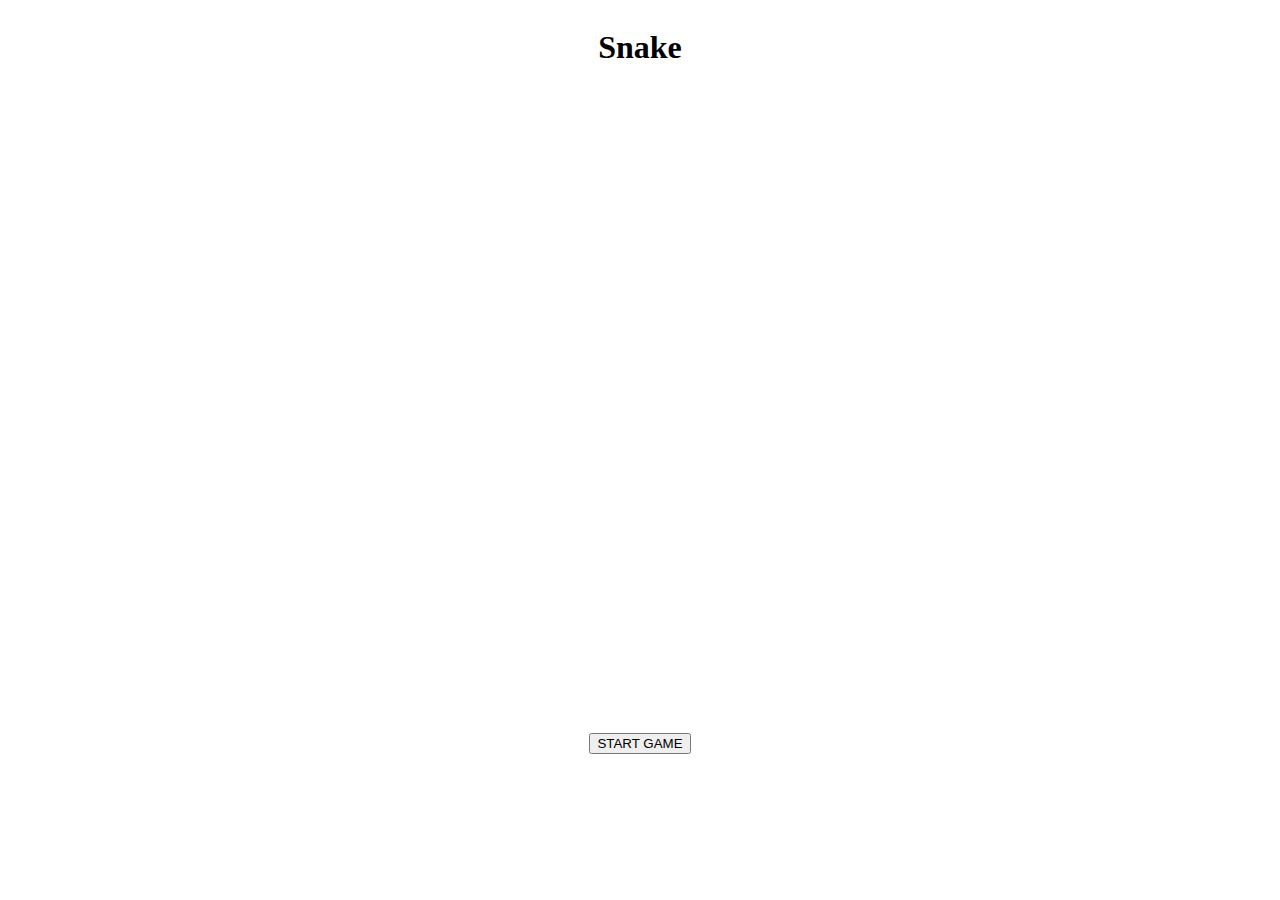
==== index.html @ a85d57a7 "First commit - display buttons, board, moving snake (without deleting the last elem)" ====
<!DOCTYPE html>
<html lang="en">
<head>
    <meta charset="UTF-8">
    <meta name="viewport" content="width=device-width, initial-scale=1.0">
    <title>Snake Game</title>
    <link rel="stylesheet" href="style.css">
</head>
<body>
    <div>
        <h1>Snake</h1>
    </div>
    <div>
        <canvas id="gameboard" width="625px" height="625px" alt="The Snake Game Board"></canvas>
    </div>
    <div class="buttons">
        <button id="start-btn" onclick="playGame()">START GAME</button>
        <button id="reset-btn" class="hidden" onclick="resetGame()">RESET GAME</button>
        <button id="stop-btn" class="hidden" onclick="stopGame()">STOP GAME</button>
    </div>
    
    <script src="script.js"></script>
</body>
</html>
---- style.css ----
h1 { text-align: center; }

div { display: flex; justify-content: center; align-items: center; }

.buttons { display: flex; flex-direction: column; padding: 20px; }
.hidden { display: none; }
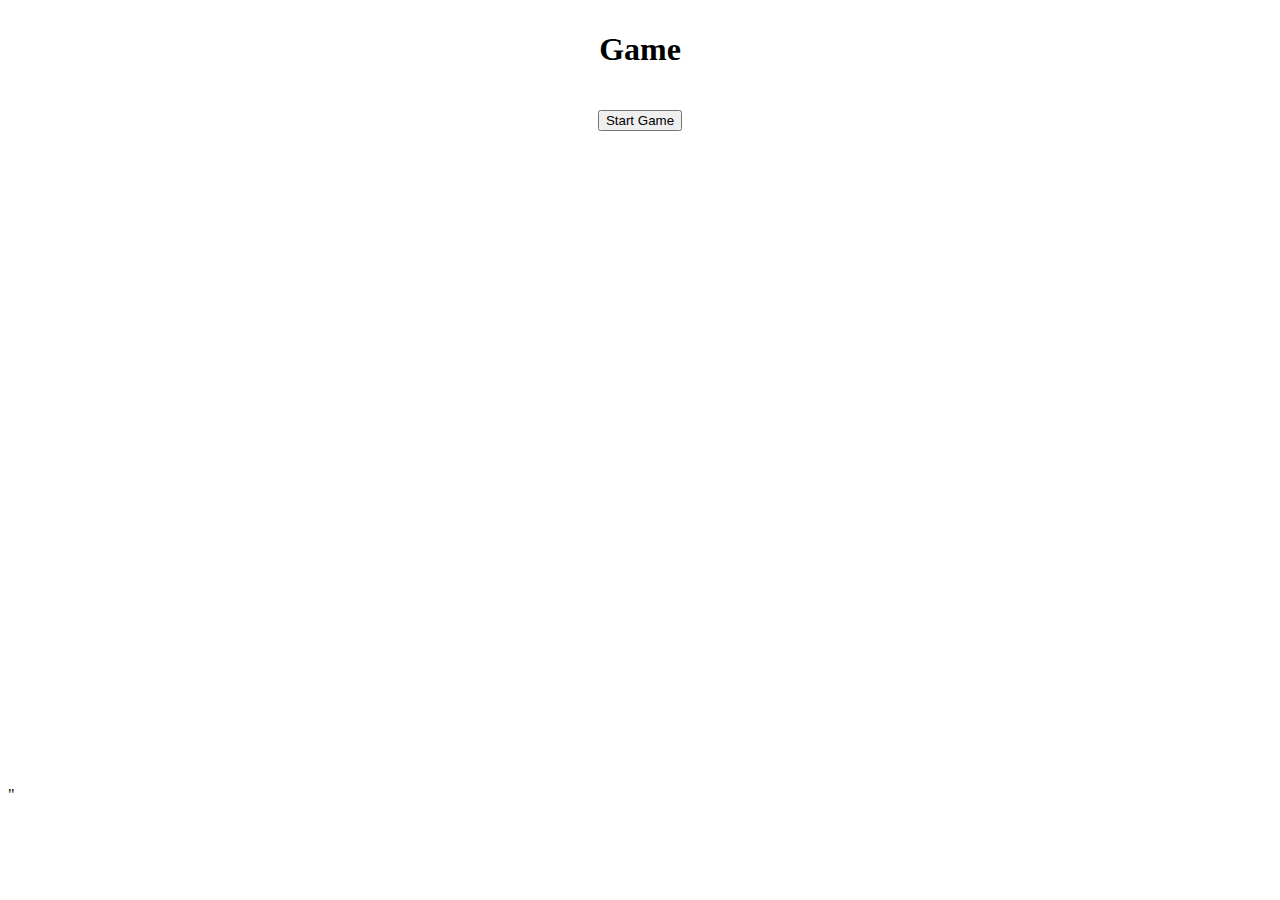
==== commit e6fb53dd: "add (functional)  start, pause and stop buttons" ====
--- a/index.html
+++ b/index.html
@@ -3,22 +3,22 @@
 <head>
     <meta charset="UTF-8">
     <meta name="viewport" content="width=device-width, initial-scale=1.0">
-    <title>Snake Game</title>
+    <title>Practice</title>
     <link rel="stylesheet" href="style.css">
 </head>
 <body>
-    <div>
-        <h1>Snake</h1>
+    <h1 class="centered">Game</h1>
+    <div class="buttons centered">
+        <button id="start-btn">Start Game</button>
+        <button id="pause-btn" class="hidden">Pause Game</button>
+        <button id="stop-btn" class="hidden">Stop Game</button>
     </div>
-    <div>
-        <canvas id="gameboard" width="625px" height="625px" alt="The Snake Game Board"></canvas>
-    </div>
-    <div class="buttons">
-        <button id="start-btn" onclick="playGame()">START GAME</button>
-        <button id="reset-btn" class="hidden" onclick="resetGame()">RESET GAME</button>
-        <button id="stop-btn" class="hidden" onclick="stopGame()">STOP GAME</button>
-    </div>
+    <div id="board" class="centered">
+        <canvas id="gameBoard" width="625px" height="625px" alt="The Snake Game Board"></canvas>
+    </div>"
     
+
     <script src="script.js"></script>
+    
 </body>
 </html>--- a/style.css
+++ b/style.css
@@ -1,7 +1,4 @@
 
-h1 { text-align: center; }
+.centered { display: flex; justify-content: center;  padding: 10px; }
 
-div { display: flex; justify-content: center; align-items: center; }
-
-.buttons { display: flex; flex-direction: column; padding: 20px; }
-.hidden { display: none; } 
+.hidden { display: none; }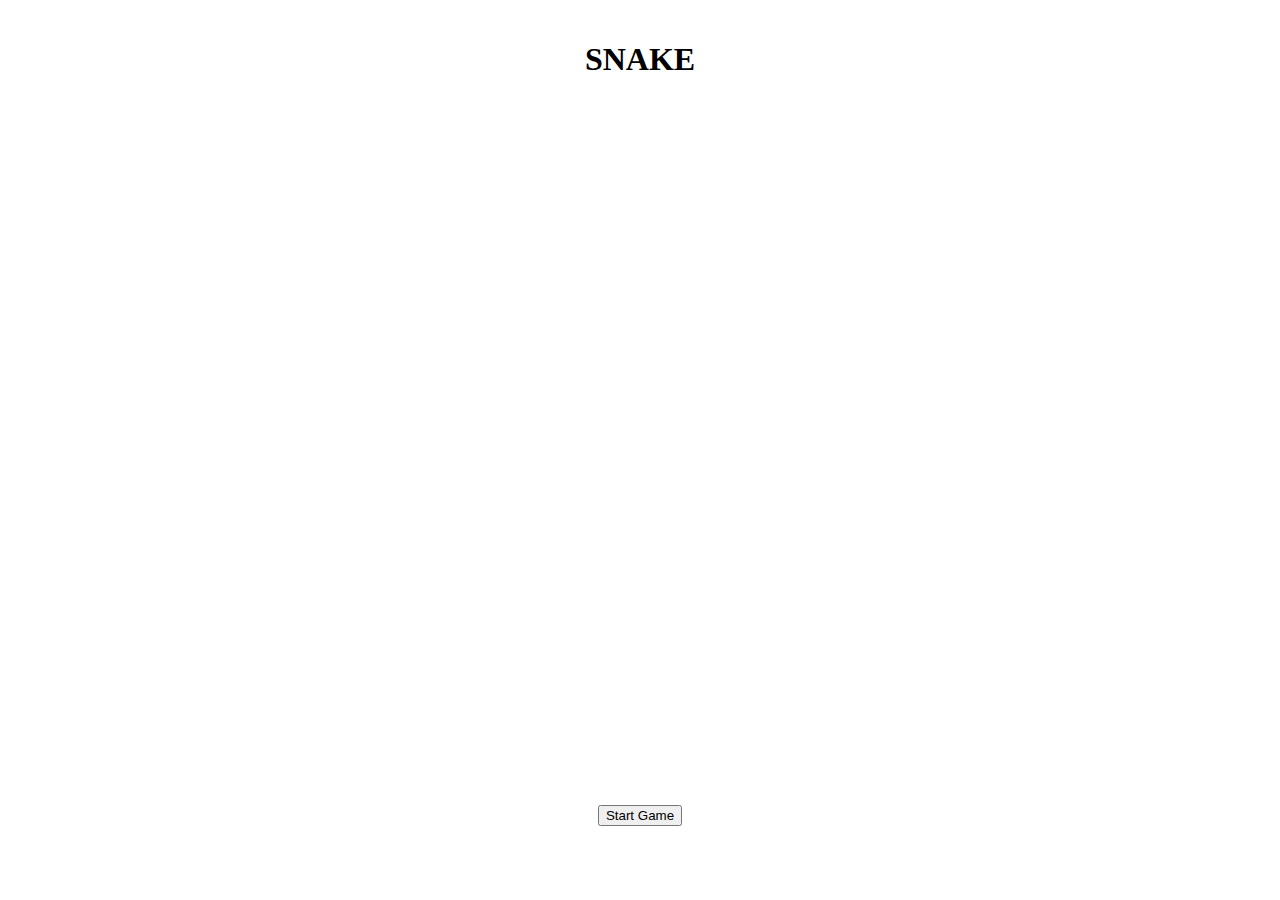
==== commit d127c710: "add food generator, increase snake length" ====
--- a/index.html
+++ b/index.html
@@ -7,18 +7,23 @@
     <link rel="stylesheet" href="style.css">
 </head>
 <body>
-    <h1 class="centered">Game</h1>
+    <div>
+        <h1 class="centered">SNAKE</h1>
+        <p id="message"></p>
+    </div>
+    
+    <div id="board" class="centered">
+        <canvas id="gameBoard" width="625px" height="625px" alt="The Snake Game Board"></canvas>
+    </div>
+    
     <div class="buttons centered">
         <button id="start-btn">Start Game</button>
         <button id="pause-btn" class="hidden">Pause Game</button>
+        <button id="reset-btn" class="hidden">Reset Game</button>
         <button id="stop-btn" class="hidden">Stop Game</button>
     </div>
-    <div id="board" class="centered">
-        <canvas id="gameBoard" width="625px" height="625px" alt="The Snake Game Board"></canvas>
-    </div>"
-    
 
     <script src="script.js"></script>
     
 </body>
-</html>+</html> --- a/style.css
+++ b/style.css
@@ -1,4 +1,4 @@
 
-.centered { display: flex; justify-content: center;  padding: 10px; }
+.centered { display: flex; justify-content: center;  gap: 8px; padding: 20px; }
 
 .hidden { display: none; }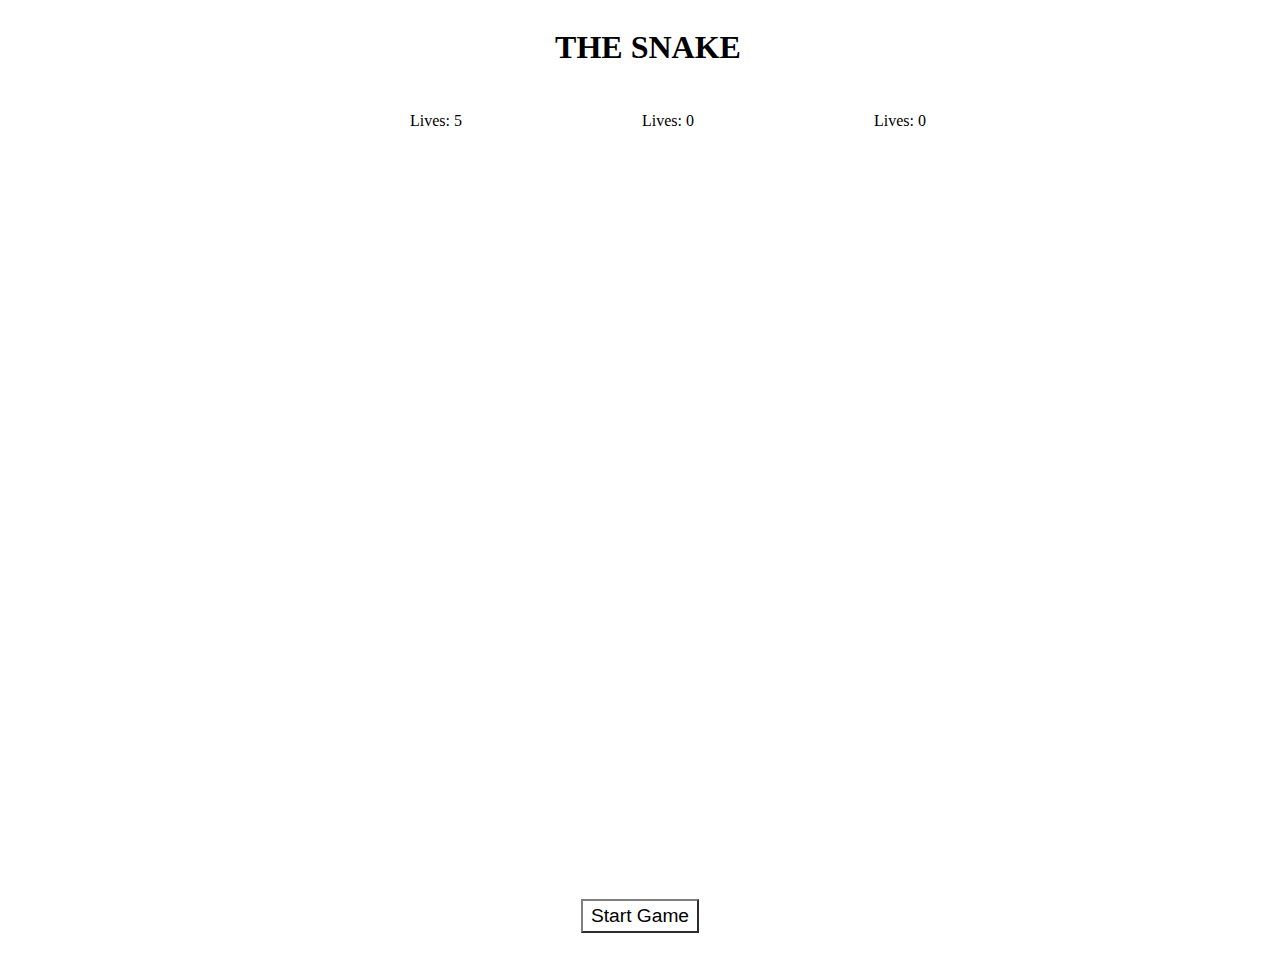
==== commit 08975c9f: "display stats" ====
--- a/index.html
+++ b/index.html
@@ -7,20 +7,31 @@
     <link rel="stylesheet" href="style.css">
 </head>
 <body>
-    <div>
-        <h1 class="centered">SNAKE</h1>
-        <p id="message"></p>
+    <div class="vertical centered">
+        <h1 id="title" class="centered">THE SNAKE</h1>
+        
+        <div class="stats">
+            <ul class="centered">
+                <li id="lives"></li>
+                <li id="points"></li>
+                <li id="length"></li>
+            </ul>
+        </div>
     </div>
     
     <div id="board" class="centered">
         <canvas id="gameBoard" width="625px" height="625px" alt="The Snake Game Board"></canvas>
     </div>
+
+    <div class="centered">
+        <p id="message"></p>
+    </div>
     
     <div class="buttons centered">
-        <button id="start-btn">Start Game</button>
-        <button id="pause-btn" class="hidden">Pause Game</button>
-        <button id="reset-btn" class="hidden">Reset Game</button>
-        <button id="stop-btn" class="hidden">Stop Game</button>
+        <button id="start-btn" class="btn">Start Game</button>
+        <button id="pause-btn" class="btn hidden">Pause Game</button>
+        <button id="reset-btn" class="btn hidden">Reset Game</button>
+        <button id="stop-btn" class="btn hidden">Stop Game</button>
     </div>
 
     <script src="script.js"></script>
--- a/style.css
+++ b/style.css
@@ -1,4 +1,14 @@
 
-.centered { display: flex; justify-content: center;  gap: 8px; padding: 20px; }
+.centered { display: flex; justify-content: center; }
 
-.hidden { display: none; }+.vertical { flex-direction: column; }
+
+div.vertical.centered { position: relative; width: 100vw; }
+
+#message { position: relative; text-align: center; height: 2rem; color: red; font-size: 2.5rem; }
+
+.hidden { display: none; }
+
+ul { width: 1000px; margin: 24px auto 16px; gap: 180px; list-style-type: none; }
+
+.btn { margin: 16px 8px; padding: 4px 8px; font-size: 1.2rem; background-color: white; border: 2px outset gray; }